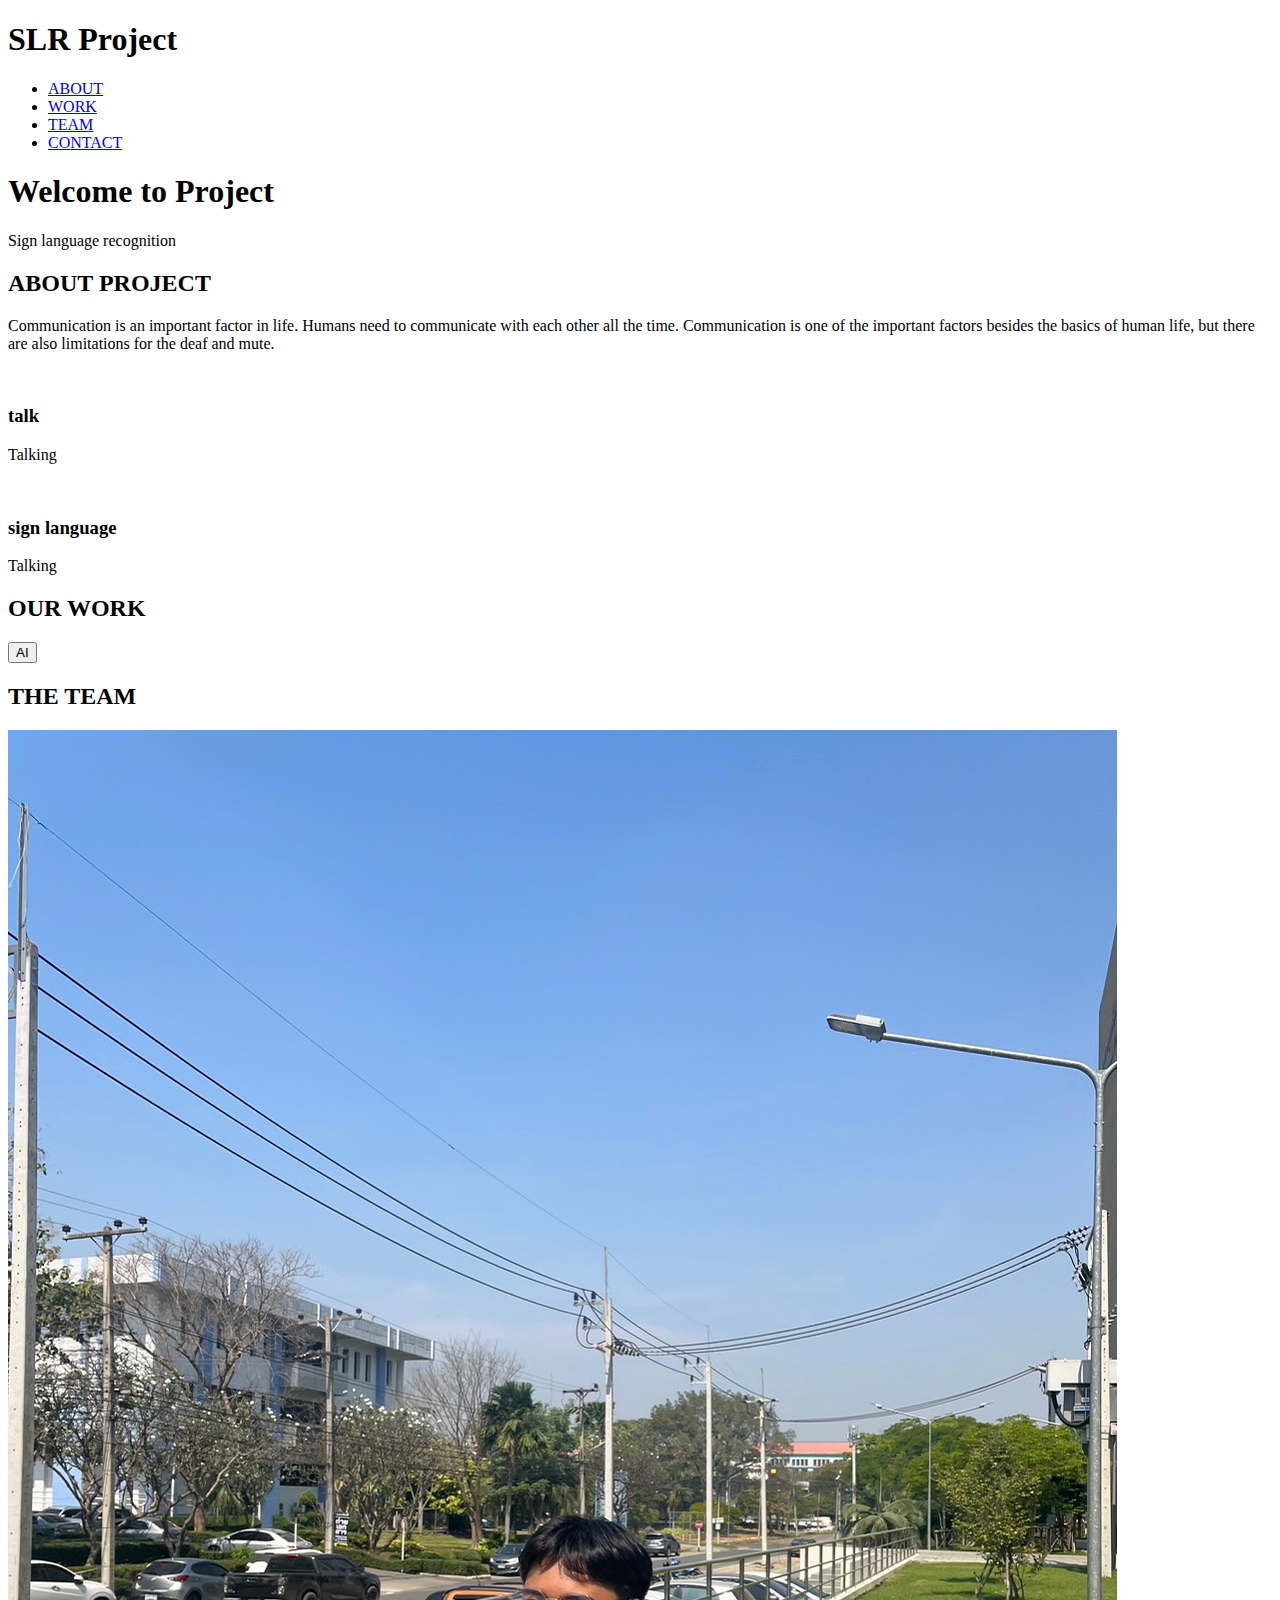
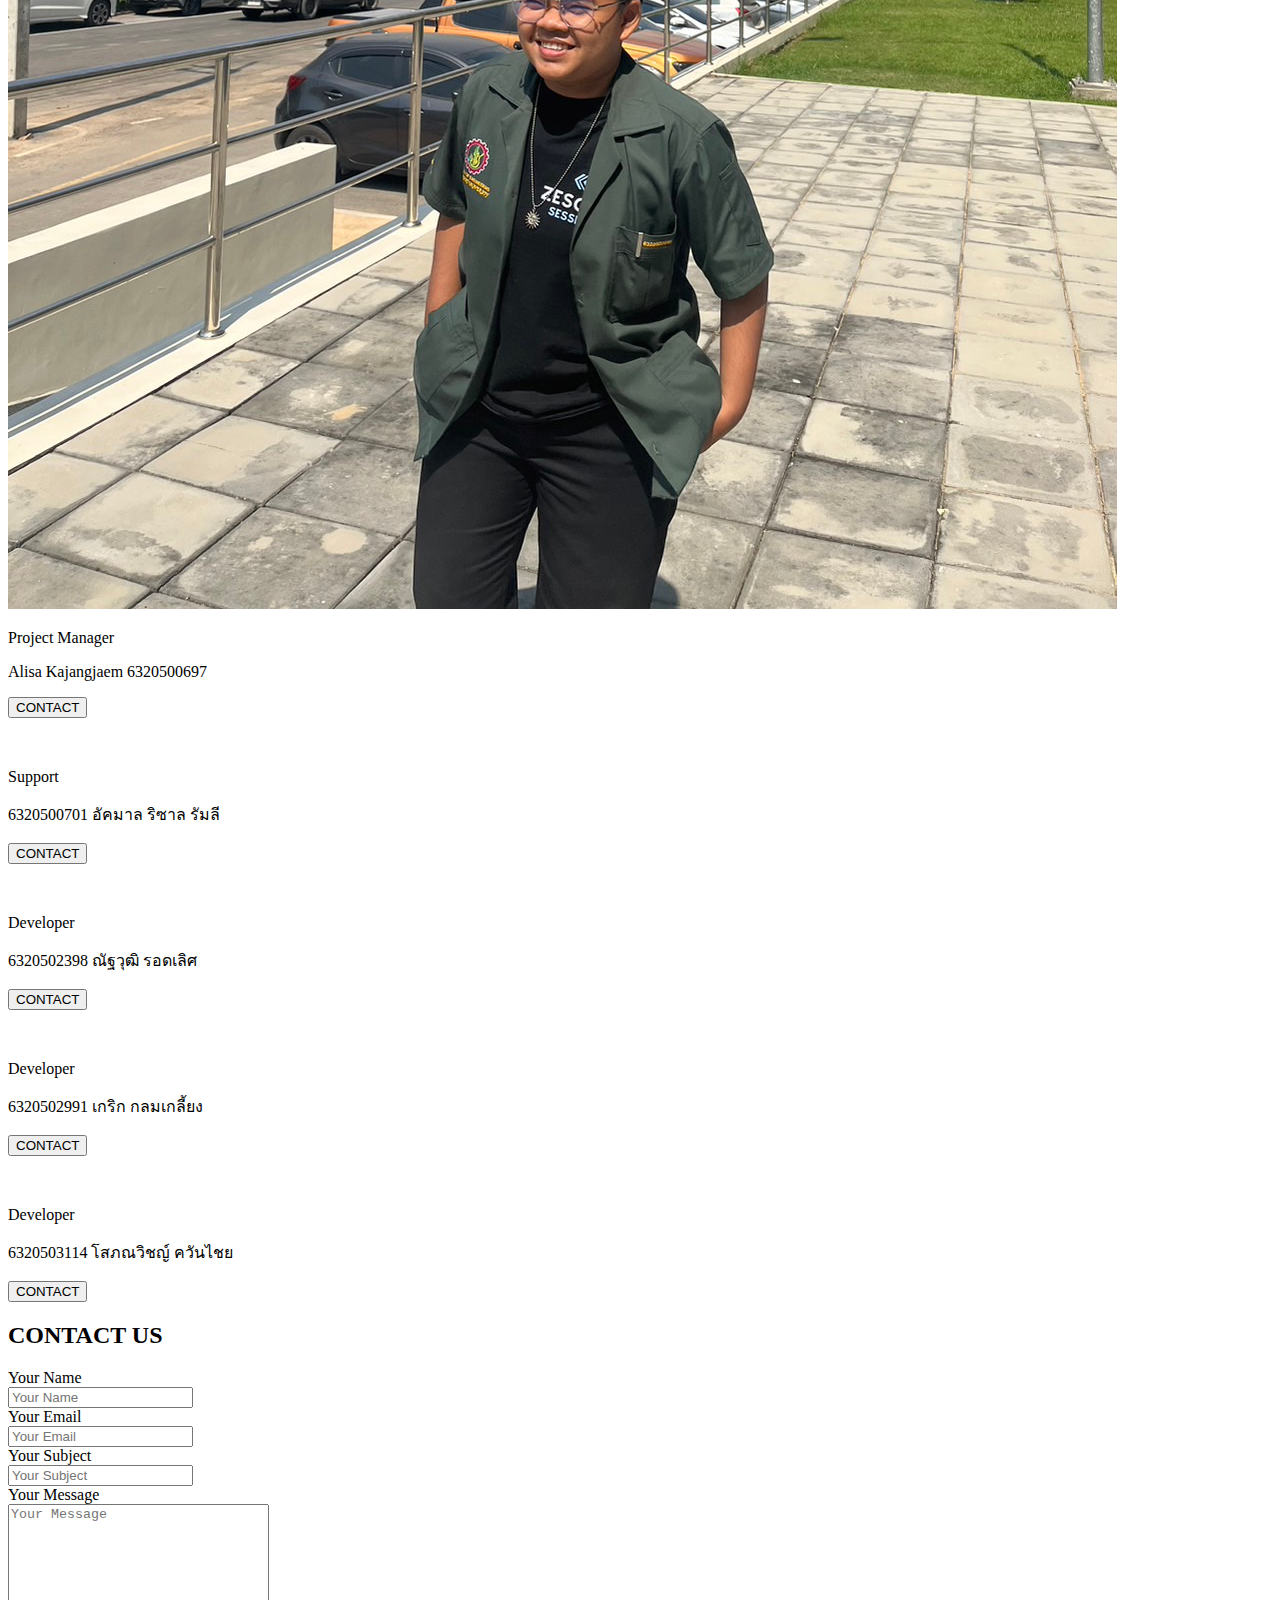
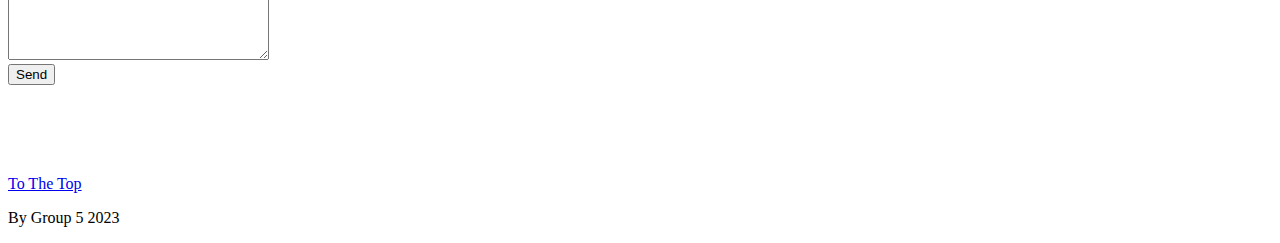
==== web/index.html @ 36e0a5b4 "Update index.html" ====
<!DOCTYPE html>
<html lang="en">
<head>
    <meta charset="UTF-8">
    <meta name="viewport" content="width=device-width, initial-scale=1.0">
    <meta http-equiv="X-UA-Compatible" content="ie=edge">
    <title>PROJECT AI</title>
    <link rel="preconnect" href="https://fonts.googleapis.com">
    <link rel="preconnect" href="https://fonts.gstatic.com" crossorigin>
    <link href="https://fonts.googleapis.com/css2?family=Montserrat:wght@400;700&display=swap" rel="stylesheet">
    <link rel="stylesheet" href="css/style.css">
</head>
<body>
    <div class="menubar">
        <div class="container">
            <div class="logo">
                <h1>SLR Project</h1>
            </div>
            <ul class="menu">
                <li>
                    <a href="http://">ABOUT</a>
                </li>
                <li>
                    <a href="http://">WORK</a>
                </li>
                <li>
                    <a href="http://">TEAM</a>
                </li>
                <li>
                    <a href="http://">CONTACT</a>
                </li>
            </ul>
        </div>
    </div>
    <div class="clearfix"></div>
    <header class="header">
        <div class="container">
            <div class="header_area">
                <h1>Welcome to Project</h1>
                <p>Sign language recognition</p>
            </div>
        </div>
    </header>
    <section class="page1">
        <div class="container">
            <div class="page1_area">
                <h2>ABOUT PROJECT</h2>
                <p>Communication is an important factor in life. Humans need to communicate with each other all the time. Communication is one of the important factors besides the basics of human life, but there are also limitations for the deaf and mute.</p>
                <img src="img/Talking.png" alt="">
                <div class="page1_text">
                    <h3>talk</h3>
                    <p>Talking</p>
                </div>
                <img src="img/hand.png" alt="">
                <div class="page1_text">
                    <h3>sign language</h3>
                    <p>Talking</p>
                </div>
            </div>
        </div>
    </section>
    <section class="page2">
        <div class="container">
            <div class="psge2_area">
                <h2>OUR WORK</h2>
                <p><button class="">AI</button></p>
            </div>
        </div>
    </section>
    <section class="page3">
        <div class="container">
            <div class="page3_area">
                <h2>THE TEAM</h2>
                <img src="img/New.jpg" alt="">
                <div class="page3_text">
                    <p>Project Manager</p>
                    <p>Alisa Kajangjaem 6320500697</p>
                    <p><button>CONTACT</button></p>
                </div>
                <img src="" alt="">
                <div class="page3_text">
                    <p>Support</p>
                    <p>6320500701  อัคมาล ริซาล รัมลี</p>
                    <p><button>CONTACT</button></p>
                </div>
                <img src="" alt="">
                <div class="page3_text">
                    <p>Developer</p>
                    <p>6320502398 ณัฐวุฒิ  รอดเลิศ</p>
                    <p><button>CONTACT</button></p>
                </div>
                <img src="" alt="">
                <div class="page3_text">
                    <p>Developer</p>
                    <p>6320502991  เกริก  กลมเกลี้ยง</p>
                    <p><button>CONTACT</button></p>
                </div>
                <img src="" alt="">
                <div class="page3_text">
                    <p>Developer</p>
                    <p>6320503114 โสภณวิชญ์  ควันไชย</p>
                    <p><button>CONTACT</button></p>
                </div>
            </div>
        </div>
    </section>
    <section class="page4">
        <div class="container">
            <div class="page4_area">
                <h2>CONTACT US</h2>
                <form>
                    <label>Your Name</label><br>
                    <input type="text" placeholder="Your Name"><br>
                    <label>Your Email</label><br>
                    <input type="text" placeholder="Your Email"><br>
                    <label>Your Subject</label><br>
                    <input type="text" placeholder="Your Subject"><br>
                    <label>Your Message</label><br>
                    <textarea name="" id="" cols="30" rows="10" placeholder="Your Message"></textarea><br>
                    <button>Send</button>
                </form>
                <br><br><img src="img/KU.jpg" alt="">
            </div>
        </div>
    </section>
    <footer>
        <br><br><a href="http://">To The Top</a>
        <p>By Group 5 2023</p>
    </footer>
</body>
</html>
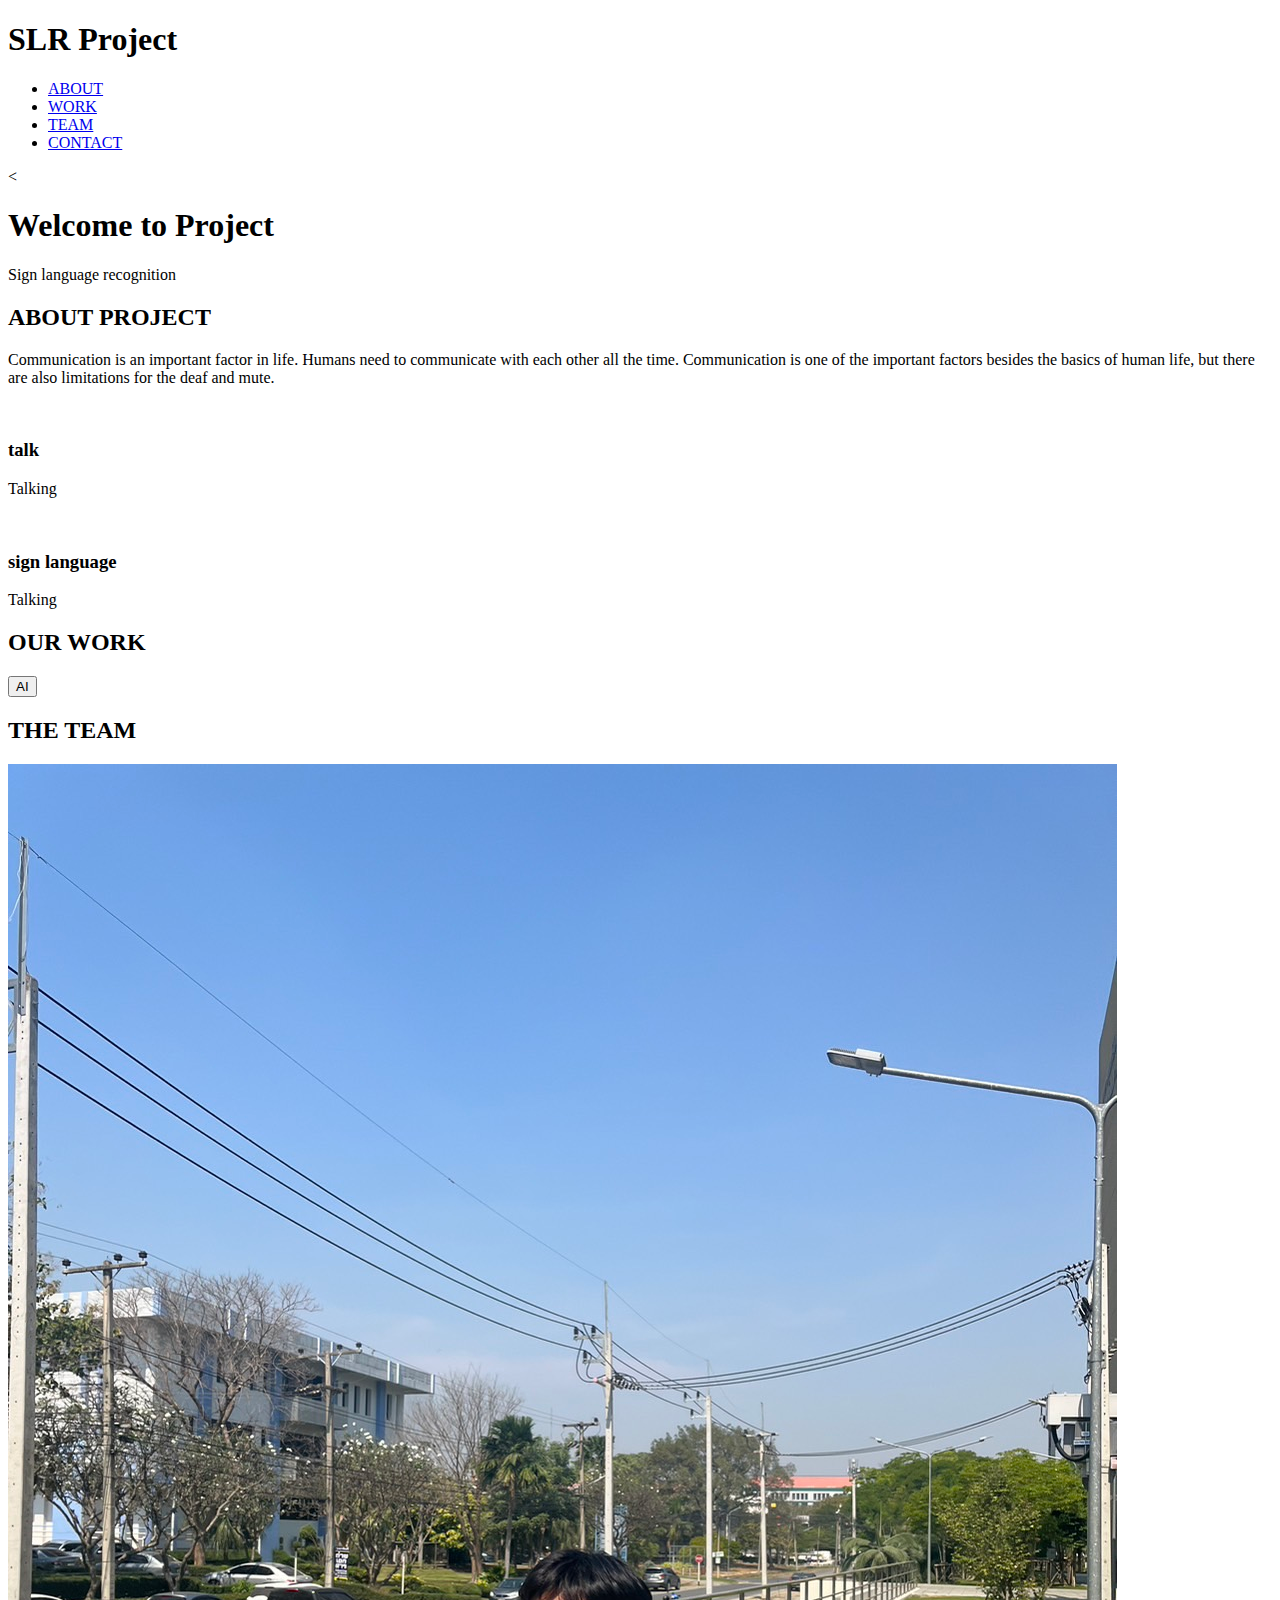
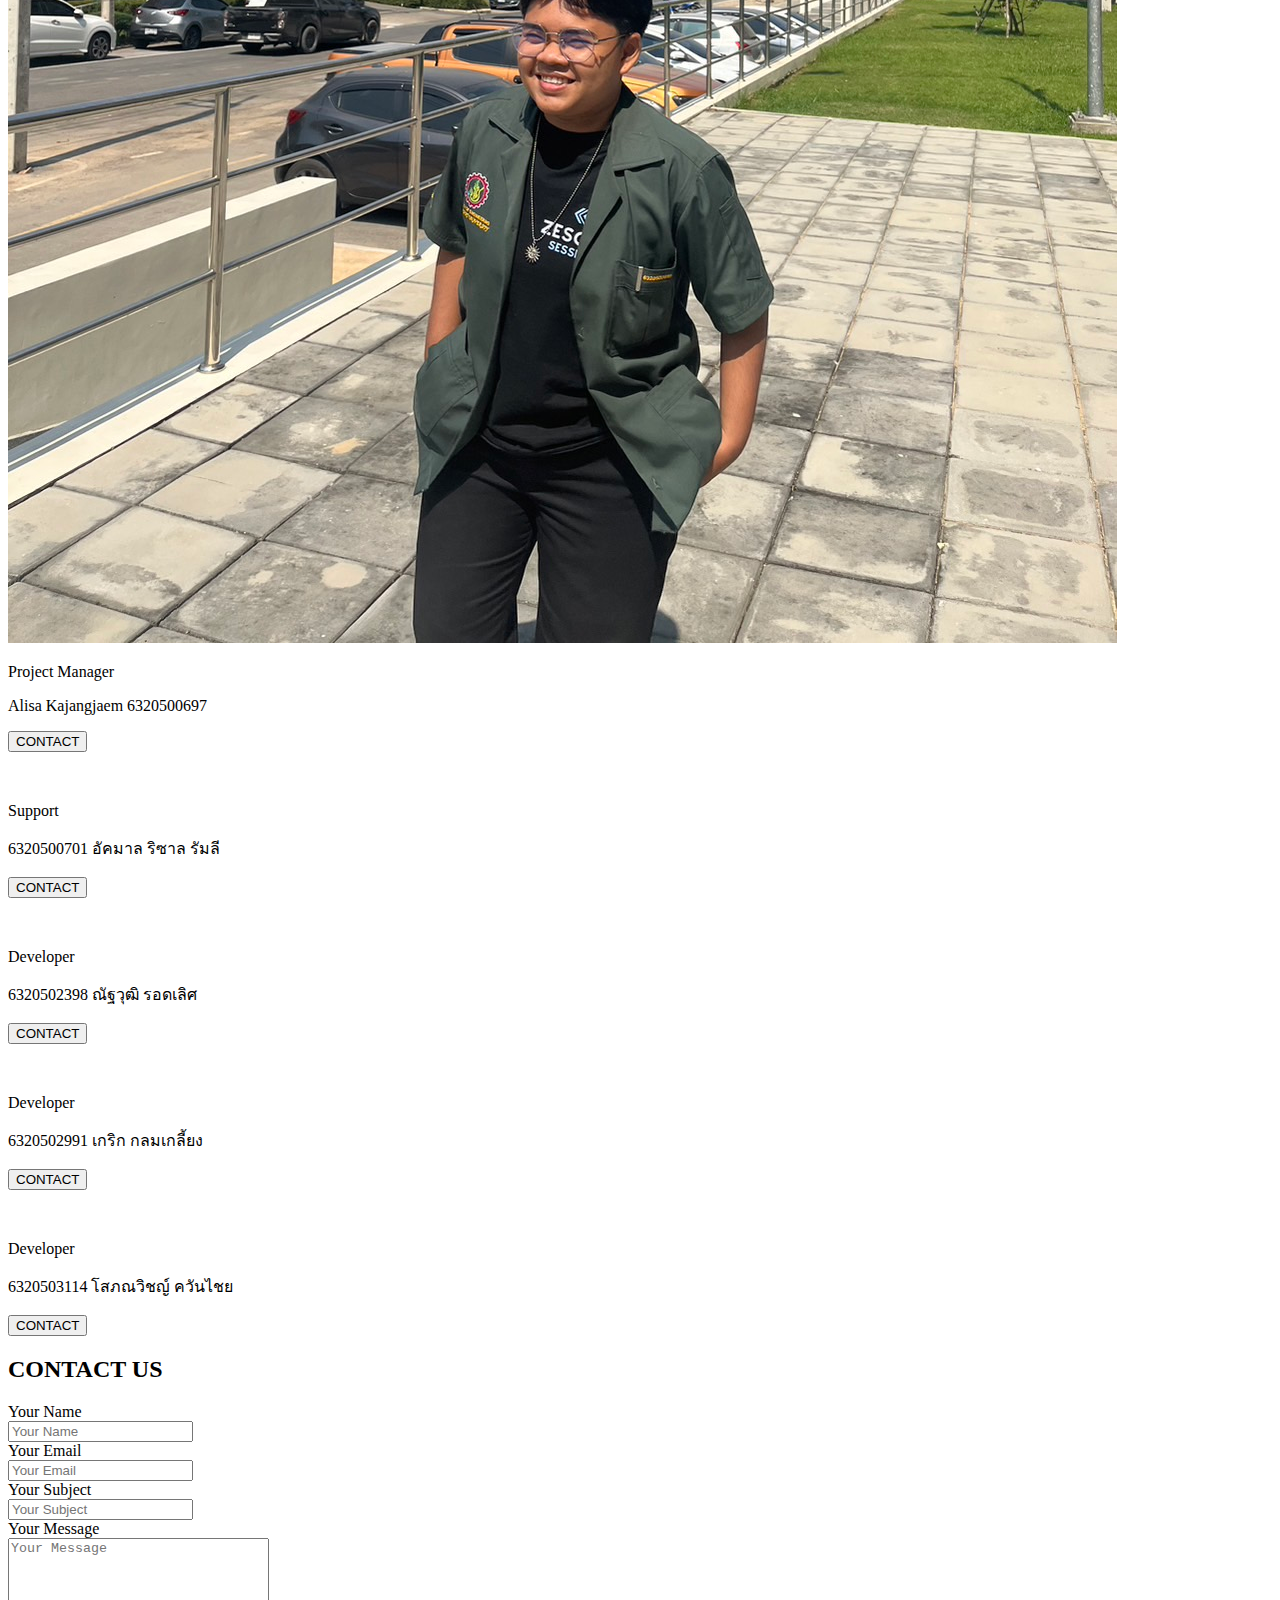
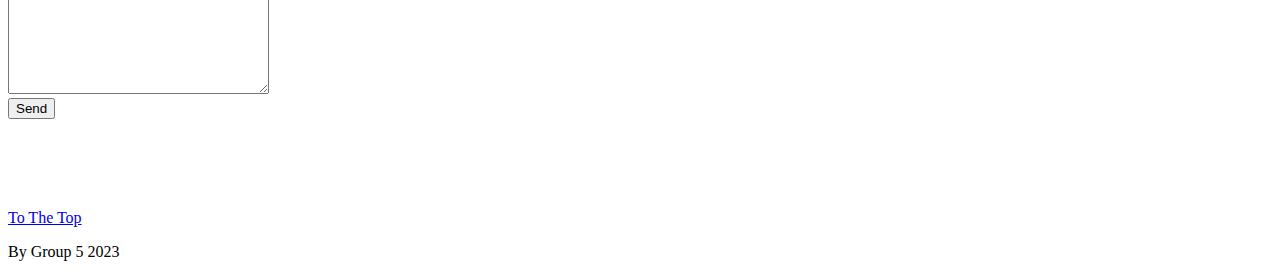
==== commit a74560c6: "Update index.html" ====
--- a/web/index.html
+++ b/web/index.html
@@ -32,7 +32,7 @@
             </ul>
         </div>
     </div>
-    <div class="clearfix"></div>
+    <div class="clearfix"><</div>
     <header class="header">
         <div class="container">
             <div class="header_area">
